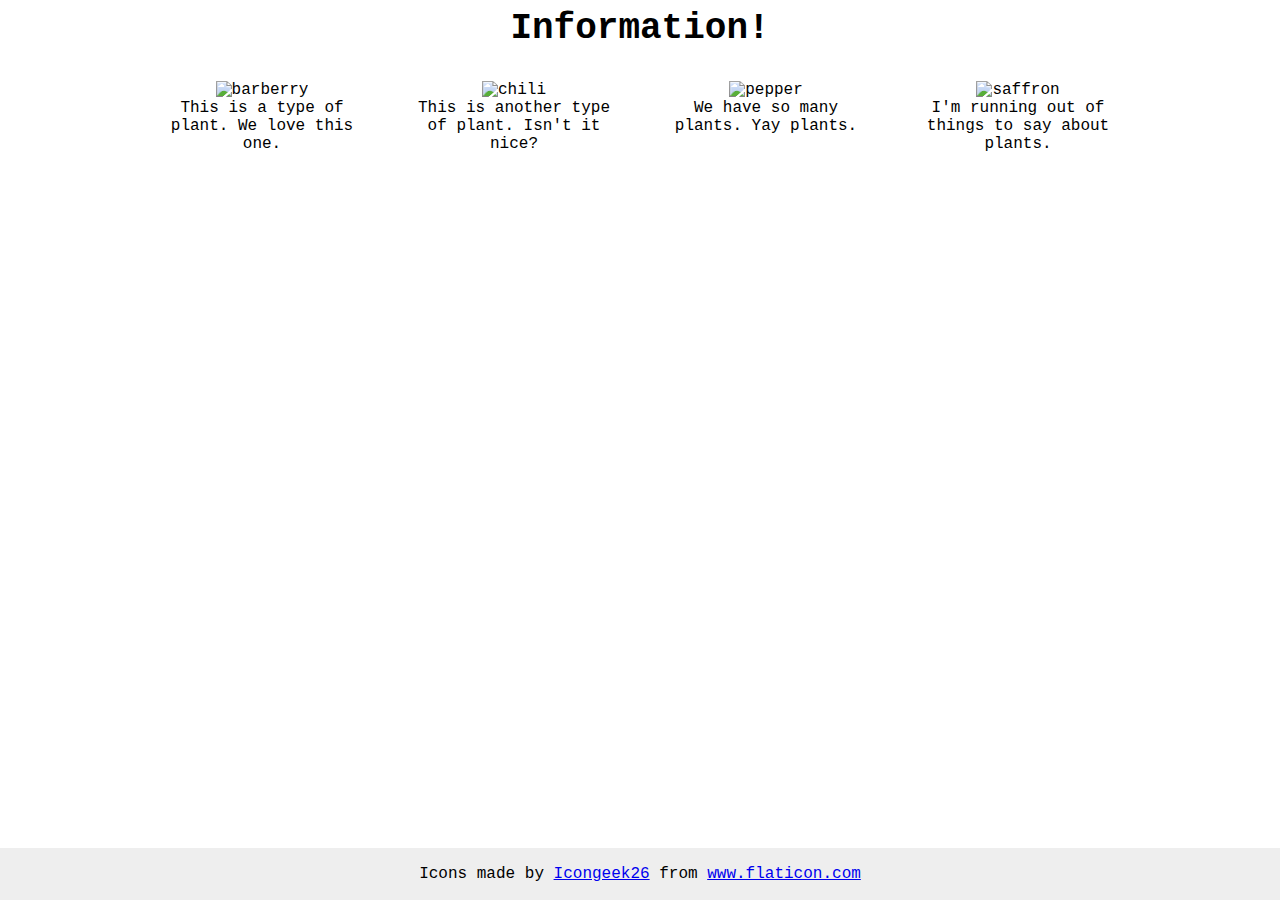
==== flex/04-flex-information/index.html @ 4d2cf89a "4th exercise done" ====
<!DOCTYPE html>
<html lang="en">
  <head>
    <meta charset="UTF-8">
    <meta http-equiv="X-UA-Compatible" content="IE=edge">
    <meta name="viewport" content="width=device-width, initial-scale=1.0">
    <title>Information</title>
    <link rel="stylesheet" href="style.css">
  </head>
  <body>
    <div class="title">Information!</div>
    <div class="container">
      <div class="plants">
        <img src="./images/barberry.png" alt="barberry">
        <div class="text">This is a type of plant. We love this one.</div>
      </div>
      <div class="plants">
        <img src="./images/chilli.png" alt="chili">
        <div class="text">This is another type of plant. Isn't it nice?</div>
      </div>
      <div class="plants">
        <img src="./images/pepper.png" alt="pepper">
        <div class="text">We have so many plants. Yay plants.</div>
      </div>
      <div class="plants">
        <img src="./images/saffron.png" alt="saffron">
        <div class="text">I'm running out of things to say about plants.</div>
      </div>
    </div>
    <!-- disregard this section, it's here to give attribution to the creator of these icons -->
    <div class="footer">
      <div>Icons made by <a href="https://www.flaticon.com/authors/icongeek26" title="Icongeek26">Icongeek26</a> from <a href="https://www.flaticon.com/" title="Flaticon">www.flaticon.com</a></div>
    </div>
  </body>
</html>
---- flex/04-flex-information/style.css ----
body {
  font-family: 'Courier New', Courier, monospace;
  text-align: center;
}

img {
  width: 100px;
  height: 100px;
}

.title {
  font-size: 36px;
  font-weight: 900;
  margin-bottom: 32px;
}

/* do not edit this footer */
.footer {
  position: fixed;
  bottom: 0;
  left: 0;
  right: 0;
  height: 52px;
  display: flex;
  align-items: center;
  justify-content: center;
  background: #eee;
}

.container {
  display: flex;
  justify-content: center;
  gap: 52px;
}

.plants {
  max-width: 200px;
}
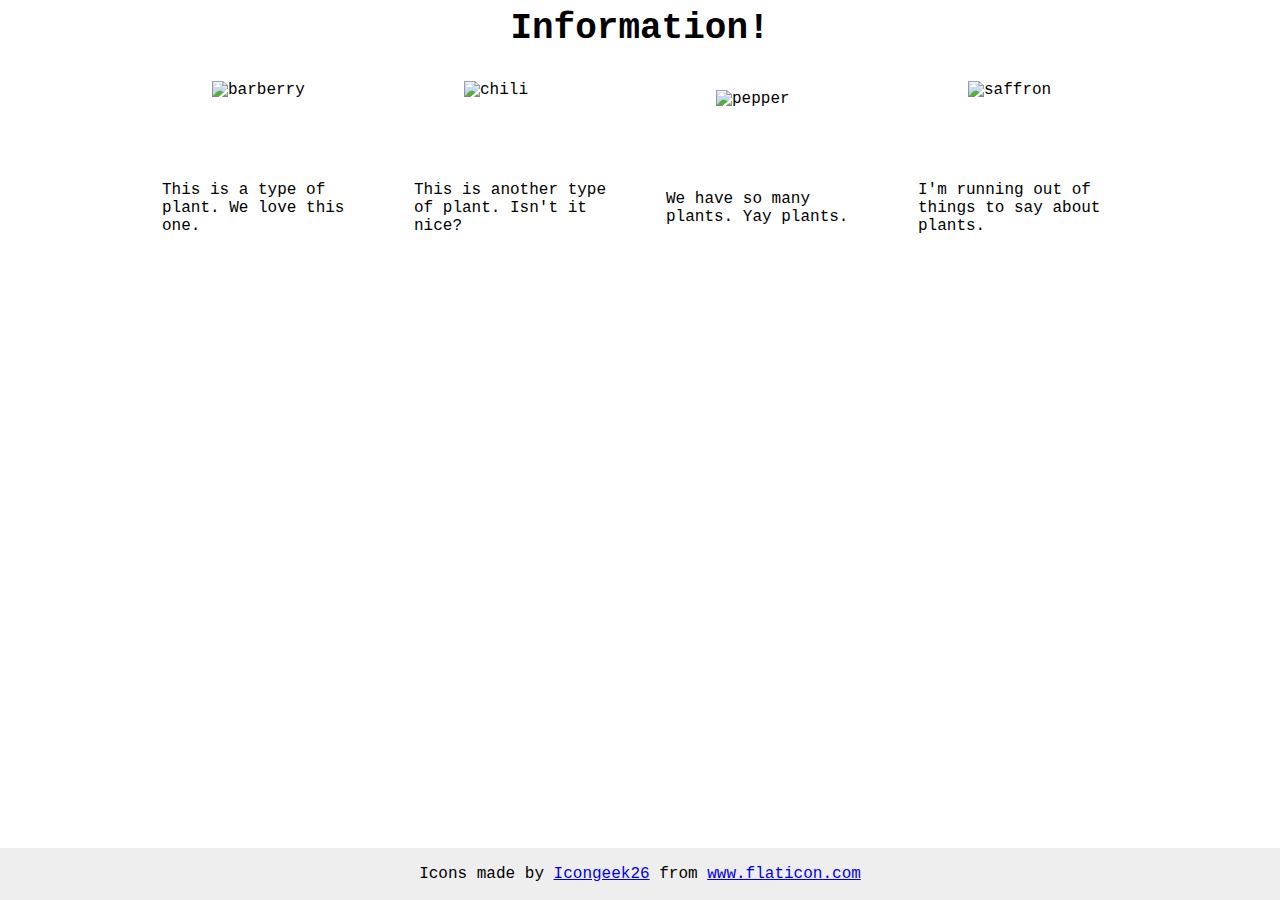
==== commit d9e8970c: "revisiting exercises" ====
--- a/flex/04-flex-information/index.html
+++ b/flex/04-flex-information/index.html
@@ -9,27 +9,27 @@
   </head>
   <body>
     <div class="title">Information!</div>
-    <div class="container">
-      <div class="plants">
-        <img src="./images/barberry.png" alt="barberry">
-        <div class="text">This is a type of plant. We love this one.</div>
-      </div>
-      <div class="plants">
-        <img src="./images/chilli.png" alt="chili">
-        <div class="text">This is another type of plant. Isn't it nice?</div>
-      </div>
-      <div class="plants">
-        <img src="./images/pepper.png" alt="pepper">
-        <div class="text">We have so many plants. Yay plants.</div>
-      </div>
-      <div class="plants">
-        <img src="./images/saffron.png" alt="saffron">
-        <div class="text">I'm running out of things to say about plants.</div>
-      </div>
+    <div class="gen">
+    <div class="plant">
+      <img src="./images/barberry.png" alt="barberry">
+      <div class="text">This is a type of plant. We love this one.</div>
+    </div>
+    <div class="plant">
+      <img src="./images/chilli.png" alt="chili">
+      <div class="text">This is another type of plant. Isn't it nice?</div>
+    </div>
+    <div class="plant">
+      <img src="./images/pepper.png" alt="pepper">
+      <div class="text">We have so many plants. Yay plants.</div>
+    </div>
+    <div class="plant">
+      <img src="./images/saffron.png" alt="saffron">
+      <div class="text">I'm running out of things to say about plants.</div>
+    </div>
     </div>
     <!-- disregard this section, it's here to give attribution to the creator of these icons -->
     <div class="footer">
       <div>Icons made by <a href="https://www.flaticon.com/authors/icongeek26" title="Icongeek26">Icongeek26</a> from <a href="https://www.flaticon.com/" title="Flaticon">www.flaticon.com</a></div>
     </div>
   </body>
-</html> +</html>--- a/flex/04-flex-information/style.css
+++ b/flex/04-flex-information/style.css
@@ -1,6 +1,7 @@
 body {
   font-family: 'Courier New', Courier, monospace;
-  text-align: center;
+  display: flex;
+  flex-direction: column;
 }
 
 img {
@@ -11,6 +12,7 @@
 .title {
   font-size: 36px;
   font-weight: 900;
+  align-self: center;
   margin-bottom: 32px;
 }
 
@@ -27,12 +29,18 @@
   background: #eee;
 }
 
-.container {
+.plant {
   display: flex;
   justify-content: center;
-  gap: 52px;
+  align-items: center;
+  flex-direction: column;
+  flex-wrap: wrap;
+  flex-basis: 200px;
 }
 
-.plants {
-  max-width: 200px;
+.gen {
+  display: flex;
+  justify-content: center;
+  align-items: center;
+  gap: 52px;
 }